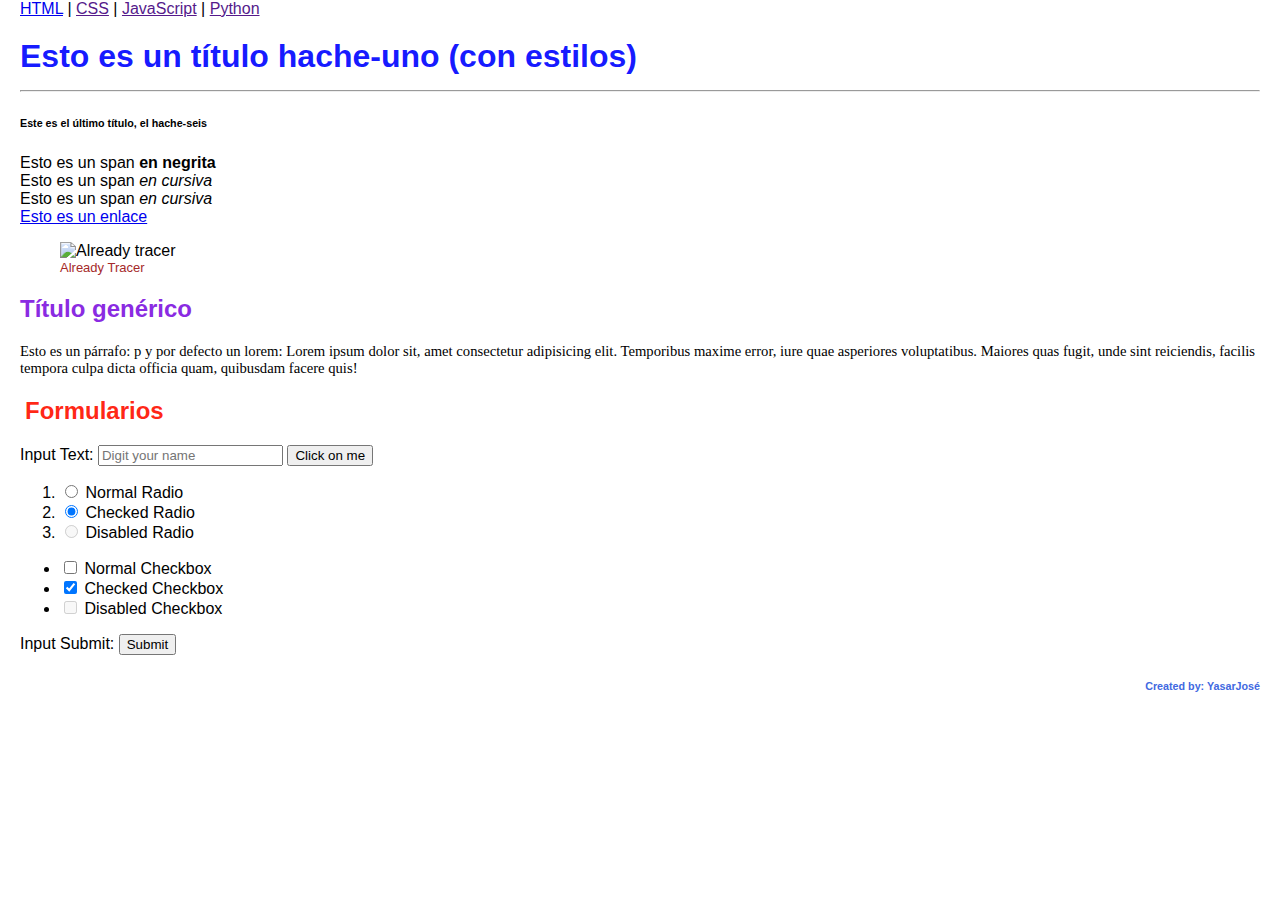
==== index.html @ e07e8a20 "first commit" ====
<!DOCTYPE html>
<html lang="en">
<!-- Autor: Skyssar -->
<!-- Código de uso educativo -->

<head>
    <meta charset="UTF-8">
    <meta name="viewport" content="width=device-width, initial-scale=1.0">
    <title>Práctica HTML-CSS</title>
    <link rel="stylesheet" href="style.css"> <!-- Llamo a la hoja de estilos CSS -->
</head>

<!-- El cuerpo del documento  -->
<body>

    <!-- Agregar estilo RCN -->
    <style>
        figcaption{
            font-size: small;
            color: brown;
        }
    </style>
    
    <!-- Header -->
    <header>

        <!-- Barra de navegación -->
        <nav>
            <a href="#exampleParagraph">HTML</a> |
            <a href="">CSS</a> |
            <a href="">JavaScript</a> |
            <a href="">Python</a>
        </nav>
        
    </header>

    <!-- Contenido Principal -->
    <main>

        <!-- Parrafado -->
        <h1 class="titulo">Esto es un título hache-uno (con estilos)</h1>

        <hr> <!-- Horizontal rule -->

        <h6>Este es el último título, el hache-seis</h6>
        <span>Esto es un span <b>en negrita</b> </span><br>
        <span>Esto es un span <i>en cursiva</i> </span><br>
        <span>Esto es un span <em>en cursiva</em> </span><br>
        <a href="https://github.com/Skyssar" target="_blank">Esto es un enlace</a>

        <figure>          
            <img src="https://www.godisageek.com/wp-content/uploads/overwatch-tracer-comic-new-cropped-hed-1236895-1280x0-1.jpeg" 
            alt="Already tracer" width="500" height="300">
            <figcaption>Already Tracer</figcaption>
        </figure>

        <section id="exampleParagraph">
            <!-- Agregar estilo en la etiqueta -->
            <h2 style="color: blueviolet;">Título genérico</h2>
            <p class="parrafo">
                Esto es un párrafo: p y por defecto un lorem: 
                Lorem ipsum dolor sit, amet consectetur adipisicing elit. 
                Temporibus maxime error, iure quae asperiores voluptatibus. 
                Maiores quas fugit, unde sint reiciendis, facilis tempora culpa dicta officia quam, 
                quibusdam facere quis!
            </p>
        </section>


        <!-- Formularios -->
        <h2 class="subtitulo">Formularios</h2>
        <form>

            <!-- Input text -->
            <div>
                <label for="prueba">Input Text:</label>
                <input type="text" placeholder="Digit your name" id="prueba">
                <button>Click on me</button> 
            </div> 

            <!-- Input radios -->
            <div>

                <!-- Lista ordenada -->
                <ol>
                    <li>
                        <input type="radio" name="n-radio" id="n-radio">
                        <label for="n-radio">Normal Radio</label>
                    </li>
                    <li>
                        <input type="radio" name="c-radio" id="c-radio" checked>  
                        <label for="n-radio">Checked Radio</label>
                    </li>
                    <li>
                        <input type="radio" name="u-radio" id="u-radio" disabled>
                        <label for="n-radio">Disabled Radio</label>  
                    </li>                  
                </ol>

            </div> 

            <!-- Input checkbox -->
            <div>

                <!-- Lista no ordenada -->
                <ul>
                    <li>
                        <input type="checkbox" id= "n-checkbox">
                        <label for="n-checkbox">Normal Checkbox</label>
                    </li>
                    <li>
                        <input type="checkbox" id= "c-checkbox" checked>
                        <label for="c-checkbox">Checked Checkbox</label>
                    </li>
                    <li>
                        <input type="checkbox" id= "d-checkbox" disabled>
                        <label for="c-checkbox">Disabled Checkbox</label>
                    </li>
                </ul>

            </div>

            <!-- Input submit -->
            <div>
                <label for="submit">Input Submit:</label>               
                <input type="submit" id="submit">                             
            </div>

        </form>

        <!-- &nbsp: NON BREAKING SPACE  -->

    </main>

    <footer>

        <h6>Created by: YasarJosé</h6>

    </footer>
    
</body>
<!-- Fin del body -->

</html>
---- style.css ----
body{
    margin-top: 0px;
    margin-left: 20px;
    margin-right: 20px;
    font-family: Arial, Helvetica, sans-serif;
}

.titulo{
    color: rgba(0, 4, 255, 0.918);
    margin-top: 20px;
    margin-bottom: 15px;
    text-align: left;
}

.subtitulo{
    color: rgba(255, 17, 0, 0.918);
    margin-left: 5px;
}

.parrafo{
    font-family: "sans-serif";
    font-size: 11pt;
}

footer{
    text-align: right;
    color: royalblue;
}
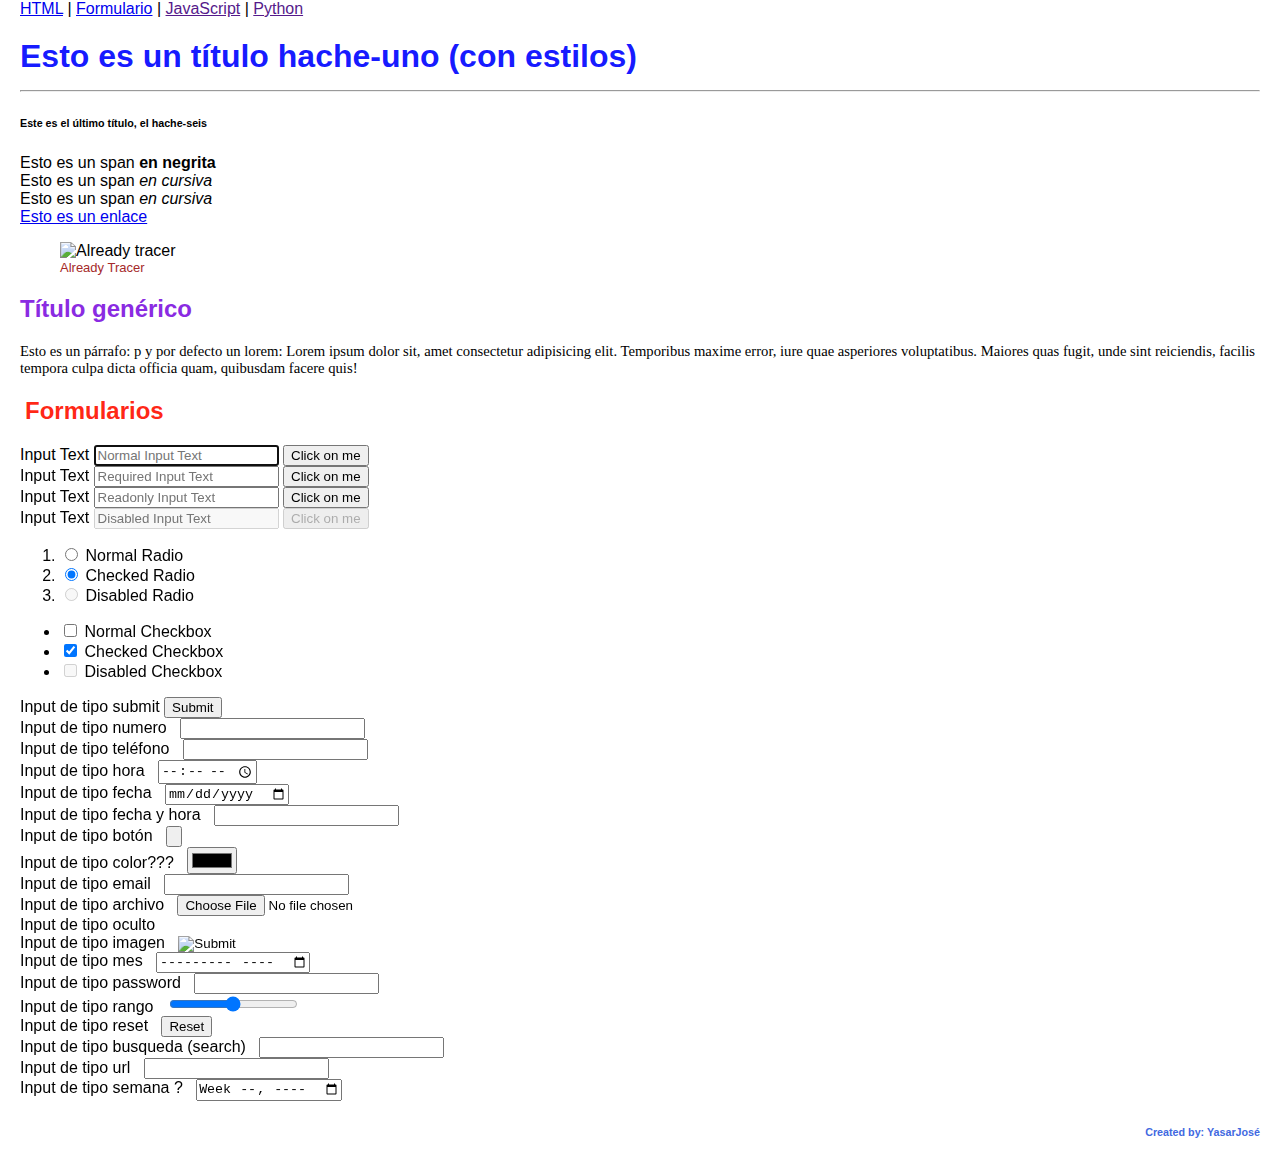
==== commit 49543cd0: "updates on forms" ====
--- a/index.html
+++ b/index.html
@@ -27,7 +27,7 @@
         <!-- Barra de navegación -->
         <nav>
             <a href="#exampleParagraph">HTML</a> |
-            <a href="">CSS</a> |
+            <a href="formularios.html">Formulario</a> |
             <a href="">JavaScript</a> |
             <a href="">Python</a>
         </nav>
@@ -66,69 +66,106 @@
             </p>
         </section>
 
+        <section>
+            <!-- Formularios -->
+            <h2 class="subtitulo">Formularios</h2>
+            <form>
 
-        <!-- Formularios -->
-        <h2 class="subtitulo">Formularios</h2>
-        <form>
+                <!-- Input text -->
+                <div>
+                    <label for="inputText1">Input Text</label>
+                    <input type="text" placeholder="Normal Input Text" id="inputText1" autofocus>
+                    <button>Click on me</button> 
+                </div>              
+                <div>
+                    <label for="inputText2">Input Text</label>
+                    <input type="text" placeholder="Required Input Text" id="inputText2" required>
+                    <button>Click on me</button> 
+                </div> 
+                <div>
+                    <label for="inputText3">Input Text</label>
+                    <input type="text" placeholder="Readonly Input Text" id="inputText3" readonly>
+                    <button aria-readonly="true">Click on me</button> 
+                </div>                
+                <div>
+                    <label for="inputText4">Input Text</label>
+                    <input type="text" placeholder="Disabled Input Text" id="inputText4" disabled>
+                    <button disabled>Click on me</button> 
+                </div> 
 
-            <!-- Input text -->
-            <div>
-                <label for="prueba">Input Text:</label>
-                <input type="text" placeholder="Digit your name" id="prueba">
-                <button>Click on me</button> 
-            </div> 
+                <!-- Input radios -->
+                <div>
 
-            <!-- Input radios -->
-            <div>
+                    <!-- Lista ordenada -->
+                    <ol>
+                        <li>
+                            <input type="radio" name="n-radio" id="n-radio">
+                            <label for="n-radio">Normal Radio</label>
+                        </li>
+                        <li>
+                            <input type="radio" name="c-radio" id="c-radio" checked>  
+                            <label for="n-radio">Checked Radio</label>
+                        </li>
+                        <li>
+                            <input type="radio" name="u-radio" id="u-radio" disabled>
+                            <label for="n-radio">Disabled Radio</label>  
+                        </li>                  
+                    </ol>
 
-                <!-- Lista ordenada -->
-                <ol>
-                    <li>
-                        <input type="radio" name="n-radio" id="n-radio">
-                        <label for="n-radio">Normal Radio</label>
-                    </li>
-                    <li>
-                        <input type="radio" name="c-radio" id="c-radio" checked>  
-                        <label for="n-radio">Checked Radio</label>
-                    </li>
-                    <li>
-                        <input type="radio" name="u-radio" id="u-radio" disabled>
-                        <label for="n-radio">Disabled Radio</label>  
-                    </li>                  
-                </ol>
+                </div> 
 
-            </div> 
+                <!-- Input checkbox -->
+                <div>
 
-            <!-- Input checkbox -->
-            <div>
+                    <!-- Lista no ordenada -->
+                    <ul>
+                        <li>
+                            <input type="checkbox" id= "n-checkbox">
+                            <label for="n-checkbox">Normal Checkbox</label>
+                        </li>
+                        <li>
+                            <input type="checkbox" id= "c-checkbox" checked>
+                            <label for="c-checkbox">Checked Checkbox</label>
+                        </li>
+                        <li>
+                            <input type="checkbox" id= "d-checkbox" disabled>
+                            <label for="c-checkbox">Disabled Checkbox</label>
+                        </li>
+                    </ul>
 
-                <!-- Lista no ordenada -->
-                <ul>
-                    <li>
-                        <input type="checkbox" id= "n-checkbox">
-                        <label for="n-checkbox">Normal Checkbox</label>
-                    </li>
-                    <li>
-                        <input type="checkbox" id= "c-checkbox" checked>
-                        <label for="c-checkbox">Checked Checkbox</label>
-                    </li>
-                    <li>
-                        <input type="checkbox" id= "d-checkbox" disabled>
-                        <label for="c-checkbox">Disabled Checkbox</label>
-                    </li>
-                </ul>
+                </div>
 
-            </div>
+                <!-- Input submit -->
+                <div>
+                    <label for="submit">Input de tipo submit</label>               
+                    <input type="submit" id="submit">                             
+                </div>
 
-            <!-- Input submit -->
-            <div>
-                <label for="submit">Input Submit:</label>               
-                <input type="submit" id="submit">                             
-            </div>
+                <!-- Otros inputs -->
+                <div>
+                    Input de tipo numero &nbsp; <input type="number"/><br />
+                    Input de tipo teléfono &nbsp; <input type="tel" /><br />
+                    Input de tipo hora &nbsp; <input type="time" /><br />
+                    Input de tipo fecha &nbsp; <input type="date" /><br />
+                    Input de tipo fecha y hora &nbsp; <input type="datetime"/><br />
+                    Input de tipo botón &nbsp; <input type="button" /><br />
+                    Input de tipo color??? &nbsp; <input type="color" /><br />
+                    Input de tipo email &nbsp; <input type="email" /><br />
+                    Input de tipo archivo &nbsp; <input type="file" /><br />
+                    Input de tipo oculto &nbsp; <input type="hidden" /><br />
+                    Input de tipo imagen &nbsp; <input type="image" /><br />
+                    Input de tipo mes &nbsp; <input type="month" /><br />
+                    Input de tipo password &nbsp; <input type="password" /><br />
+                    Input de tipo rango &nbsp; <input type="range" /><br />
+                    Input de tipo reset &nbsp; <input type="reset" /><br />
+                    Input de tipo busqueda (search) &nbsp; <input type="search" /><br />
+                    Input de tipo url &nbsp; <input type="url" /><br />
+                    Input de tipo semana ? &nbsp; <input type="week" /><br />
+                    <!-- &nbsp: NON BREAKING SPACE  -->
+                </div>
 
-        </form>
-
-        <!-- &nbsp: NON BREAKING SPACE  -->
+            </form>
+        </section>    
 
     </main>
 
